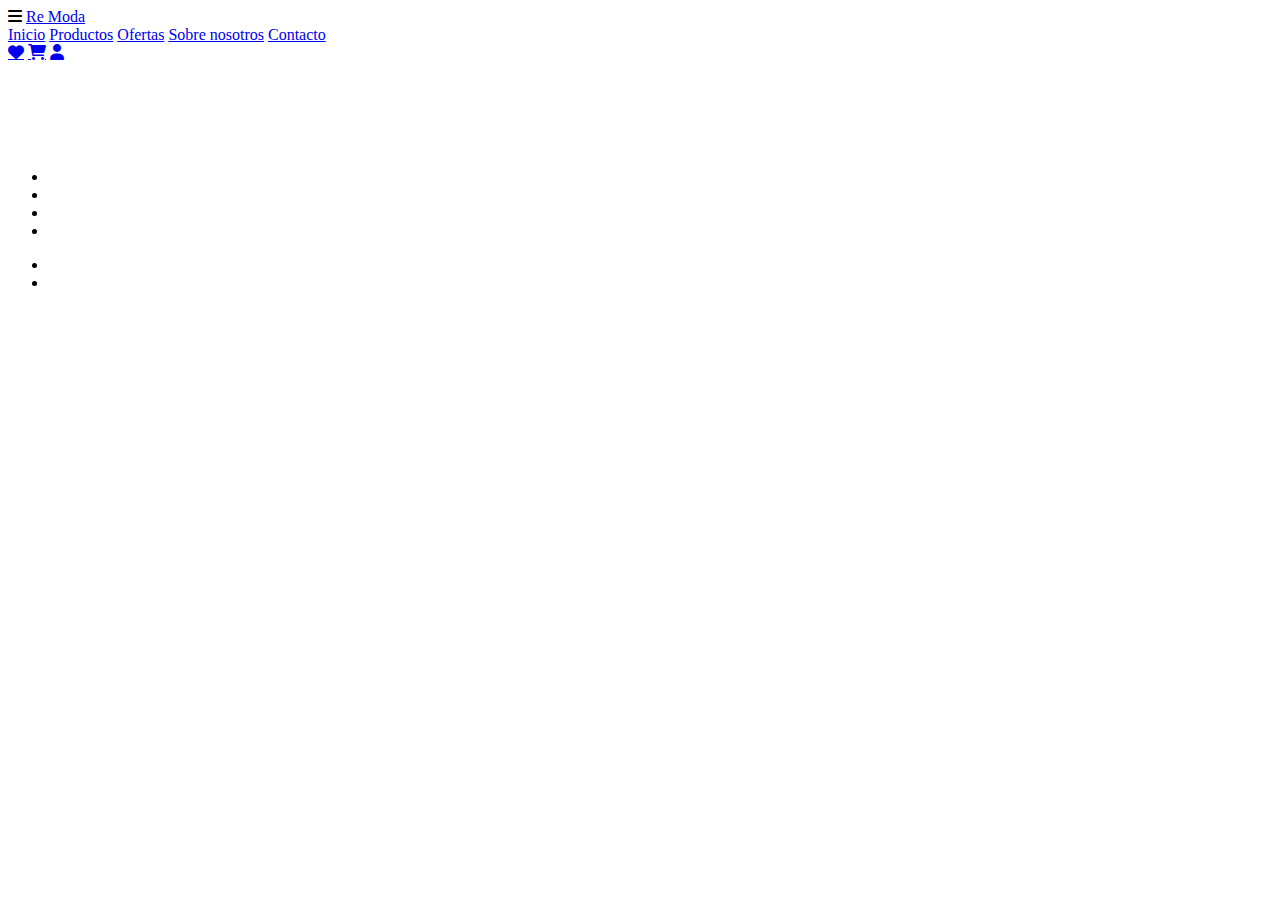
==== index.html @ 9327cb55 "se modifico, abre las pestañas de contac y nos" ====
<!DOCTYPE html>
<html lang="es">
<head>
    <meta charset="UTF-8">
    <meta http-equiv="X-UA-Compatible" content="IE=edge">
    <meta name="viewport" content="width=device-width, initial-scale=1.0">
    <title>Re Moda</title>

    <link rel="stylesheet" href="https://cdnjs.cloudflare.com/ajax/libs/font-awesome/6.0.0/css/all.min.css" integrity="sha512-9usAa10IRO0HhonpyAIVpjrylPvoDwiPUiKdWk5t3PyolY1cOd4DSE0Ga+ri4AuTroPR5aQvXU9xC6qOPnzFeg==" crossorigin="anonymous" referrerpolicy="no-referrer" />
    <link rel="stylesheet" href="css/index.css">
    
</head>
<body>
    <header>

        <div id="menu-bar" class="fas fa-bars"></div>

        <a href="index.html" class="logo">Re Moda</a>

        <nav class="navbar">
            <a href="index.html">Inicio</a>
            <a href="carrusel.html">Productos</a>
            <a href="#ofertas">Ofertas</a>
            <a href="nosotros.html">Sobre nosotros</a>
            <a href="contacto.html">Contacto</a>
        </nav>

        <div class="icons">
            <a href="#" class="fas fa-heart"></a>
            <a href="#" class="fas fa-shopping-cart"></a>
            <a href="login.html" class="fas fa-user"></a>
        </div>
    </header> 

    <br> <br> <br> <br> <br>


    <div class="slider">
        <ul>
            <li><img src="img/portada1.jpg" alt=""></li>
            <li><img src="img/portada2.jpg" alt=""></li>
            <li><img src="img/portada3.jpg" alt=""></li>
            <li><img src="img/portada4.jpg" alt=""></li>
        </ul>
    </div>

    <div class="slider2">
        <ul>
            <li><img src="img/anuncio1.jpg" alt=""></li>
            <li><a href="memorama.html"><img src="img/anuncio2.jpg" alt=""></a></li>
        </ul>
    </div>

    

    <script src="js/script.js"></script>
</body>
</html>
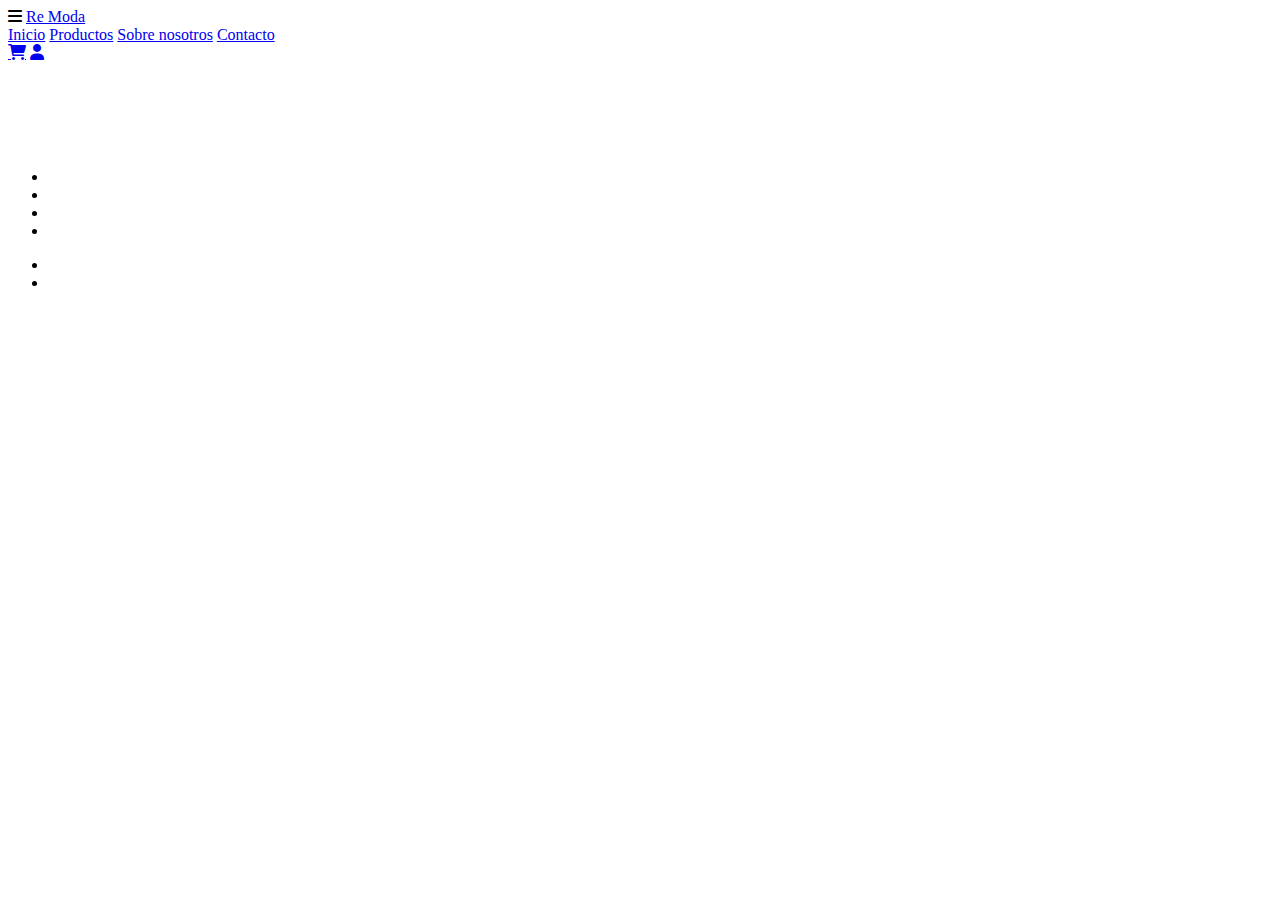
==== commit 44e99123: "Cambios varios" ====
--- a/index.html
+++ b/index.html
@@ -20,13 +20,11 @@
         <nav class="navbar">
             <a href="index.html">Inicio</a>
             <a href="carrusel.html">Productos</a>
-            <a href="#ofertas">Ofertas</a>
             <a href="nosotros.html">Sobre nosotros</a>
             <a href="contacto.html">Contacto</a>
         </nav>
 
         <div class="icons">
-            <a href="#" class="fas fa-heart"></a>
             <a href="#" class="fas fa-shopping-cart"></a>
             <a href="login.html" class="fas fa-user"></a>
         </div>
